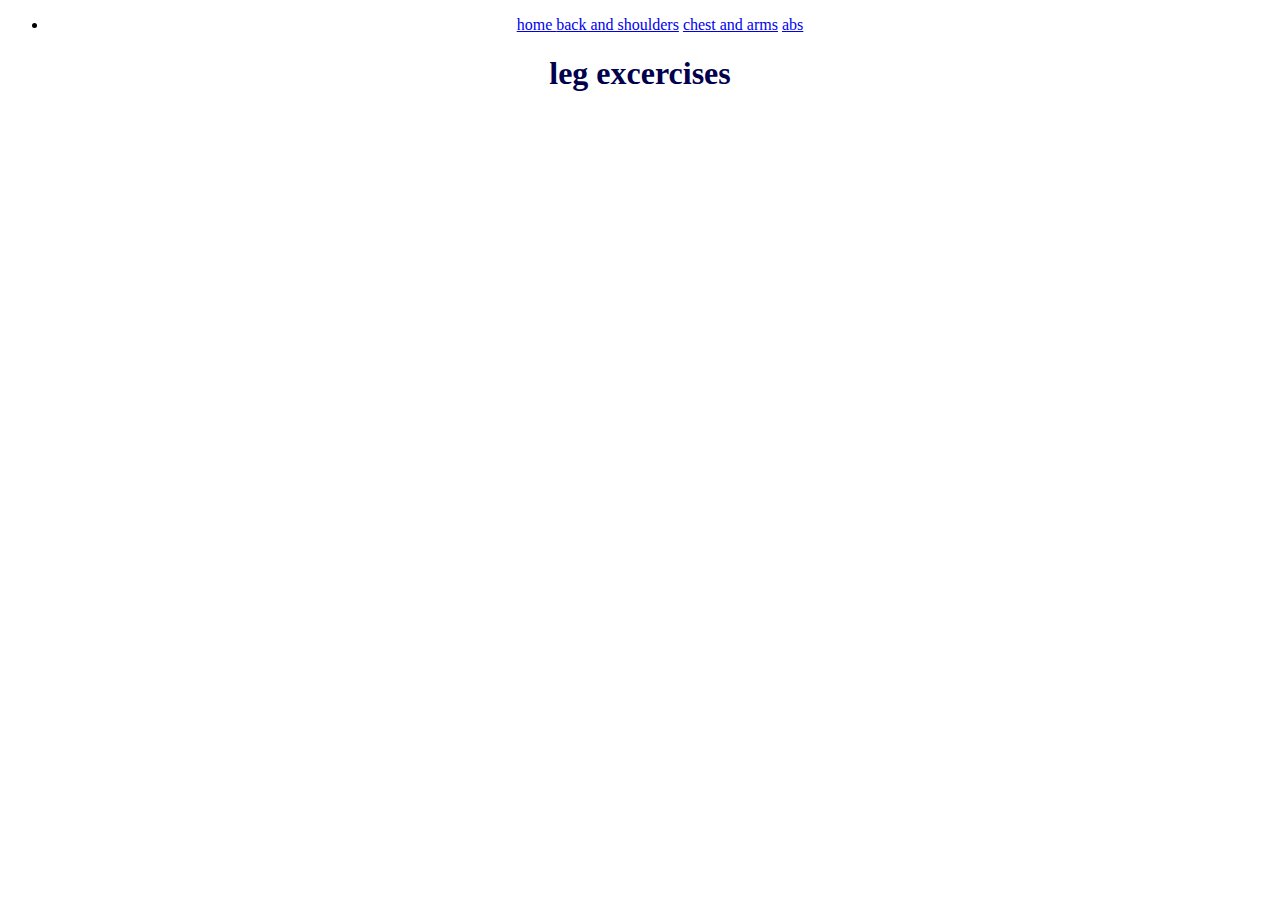
==== legs.html @ e8bdc5a9 "Create legs.html" ====
<!DOCTYPE html>
<html>
<head>
<title> leg excercises </title>
<link rel="stylesheet" type="text/css" href="stylesheet2.css">
</head>
<body>
<center>
<ul>
<li><a href="index.html"> home </a>
<a href="file:///C:/Users/Eigenaar/Documents/website-informatica/gisteren%20memes%20goed.html"> back and shoulders</a>
<a href="file:///C:/Users/Eigenaar/Documents/website-informatica/ouderememe%20goed.html"> chest and arms</a>
<a href="file:///C:/Users/Eigenaar/Documents/website-informatica/contact%20goed.html"> abs</a>
</ul>
<h1 style="color: #00004D"> leg excercises </h1>
</center>
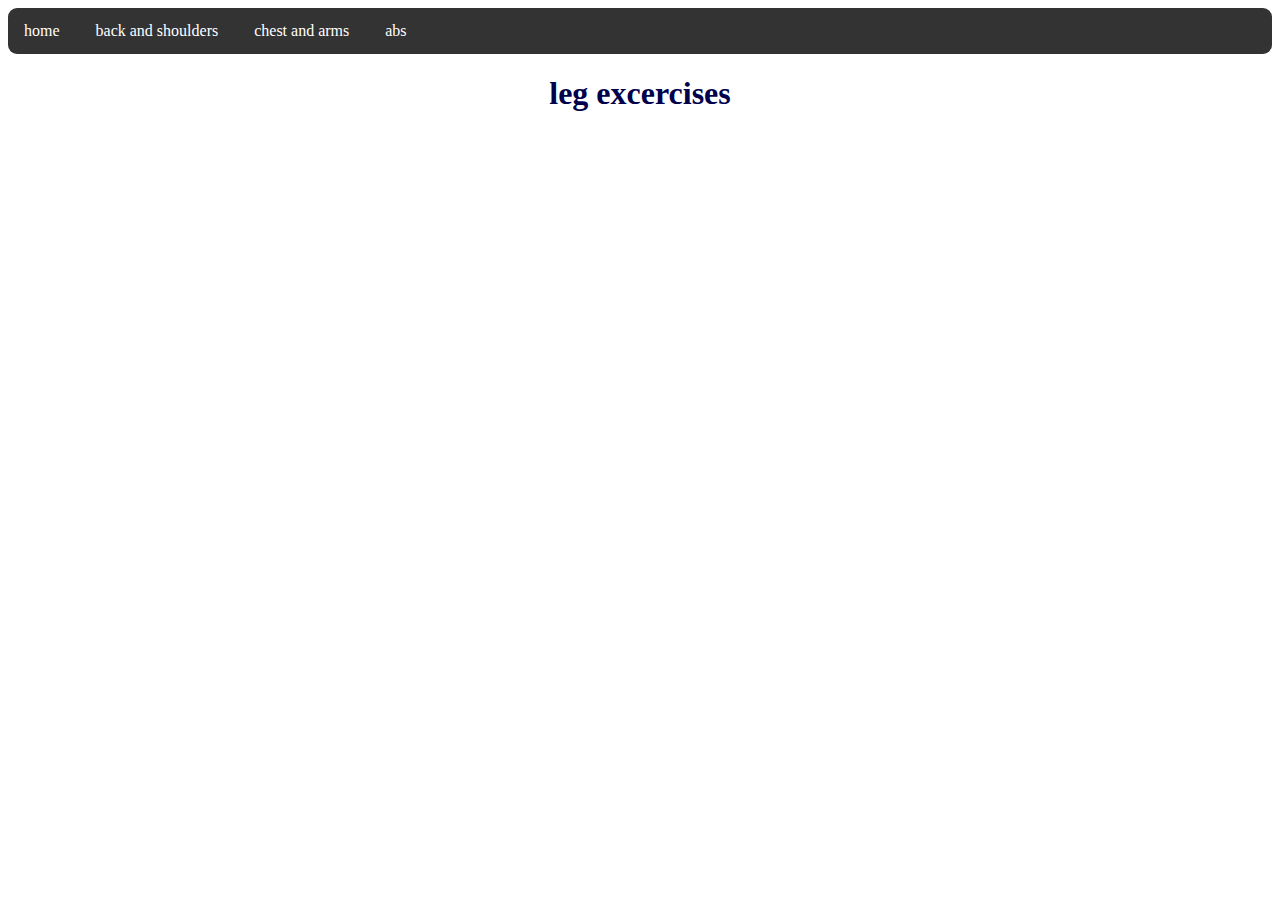
==== commit d79b2559: "Update legs.html" ====
--- a/legs.html
+++ b/legs.html
@@ -14,4 +14,6 @@
 </ul>
 <h1 style="color: #00004D"> leg excercises </h1>
 </center>
+  </body>
+</html>
 
--- a/stylesheet2.css
+++ b/stylesheet2.css
@@ -0,0 +1,26 @@
+ul {
+    list-style-type: none;
+    margin: 0;
+    padding: 0;
+    overflow: hidden;
+    background-color: #333;
+    border-radius: 9px;
+}
+li {
+    float: left;
+    
+}
+li a {
+    display: inline-block;
+    color: white;
+    text-align: center;
+    padding: 14px 16px;
+    text-decoration: none;
+}
+li a:hover {
+    background-color: red;
+    border-radius: 9px;
+}
+.active {
+    background-color: red;
+}
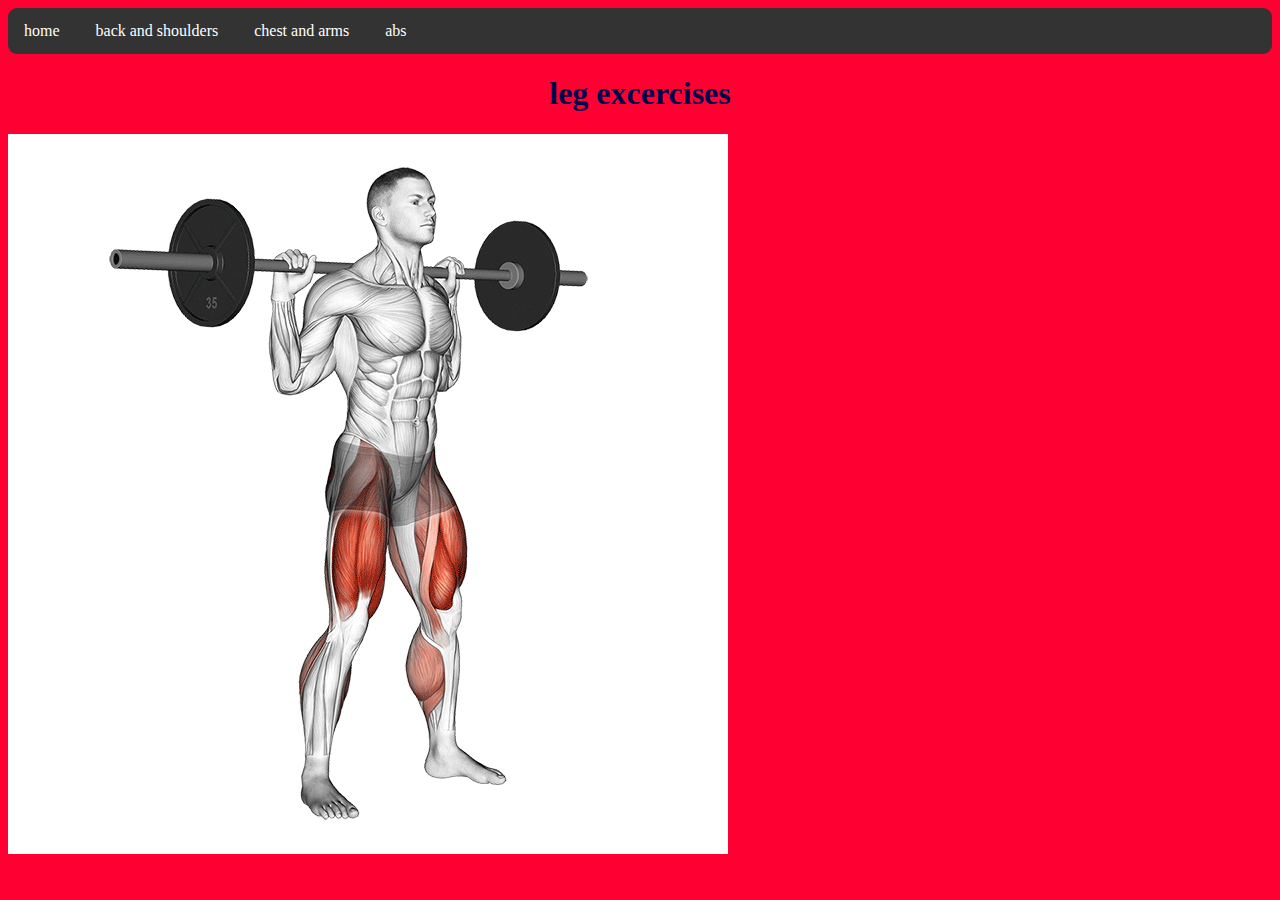
==== commit 1ddf2771: "Update legs.html" ====
--- a/legs.html
+++ b/legs.html
@@ -14,6 +14,7 @@
 </ul>
 <h1 style="color: #00004D"> leg excercises </h1>
 </center>
+  <img src="Barbell-squat.gif" class="border mixed"> 
   </body>
 </html>
 
--- a/stylesheet2.css
+++ b/stylesheet2.css
@@ -24,3 +24,6 @@
 .active {
     background-color: red;
 }
+body  {
+    background-color: #FF0033 ;
+}
